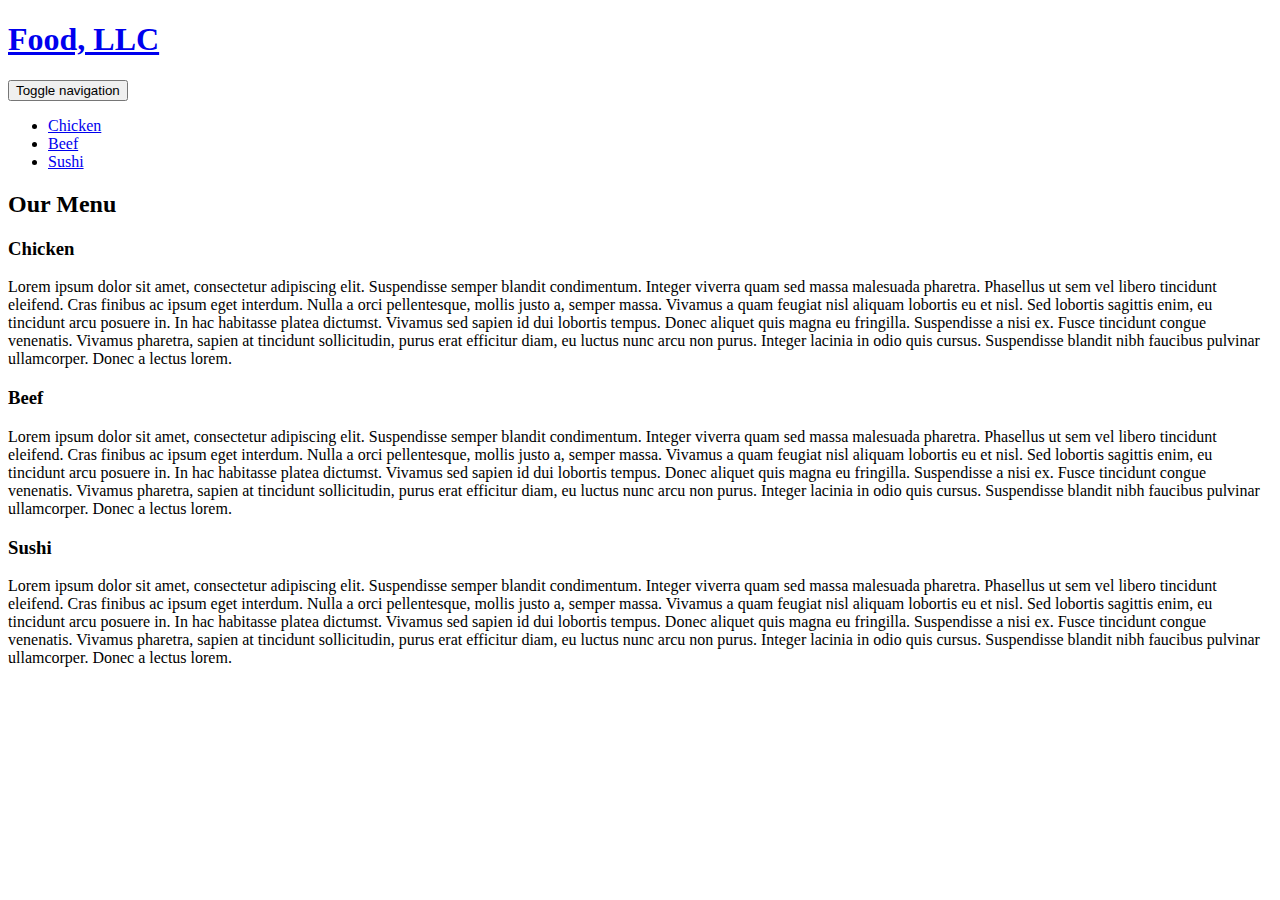
==== module3-solution/index.html @ ad6685cf "Add files via upload" ====
<!doctype html>
<html lang="en">
  <head>
    <meta charset="utf-8">
    <meta http-equiv="X-UA-Compatible" content="IE=edge">
    <meta name="viewport" content="width=device-width, initial-scale=1">
    <title>Module 3 Solution</title>
    <link rel="stylesheet" href="css/bootstrap.min.css">
    <link rel="stylesheet" href="css/styles.css">
  </head>
<body>
  <header>
    <nav id="header-nav" class="navbar navbar-default">
      <div class="container-fluid">
        <div class="navbar-header">
          <div class="navbar-brand">
            <a href="index.html"><h1>Food, LLC</h1></a>
          </div>

          <button type="button" class="navbar-toggle collapsed" data-toggle="collapse" data-target="#collapsable-nav" aria-expanded="false">
            <span class="sr-only">Toggle navigation</span>
            <span class="icon-bar"></span>
            <span class="icon-bar"></span>
            <span class="icon-bar"></span>
          </button>
        </div>

        <div id="collapsable-nav" class="collapse navbar-collapse">
          <ul id="nav-list" class="nav navbar-nav navbar-right">
           <li class="visible-xs active text-center">
             <a href="#Chicken">Chicken</a>
           </li>
           <li class="visible-xs active text-center">
            <a href="#Beef">Beef</a>
           </li>
           <li class="visible-xs active text-center">
            <a href="#Sushi">Sushi</a>
           </li>
          </ul>
        </div>

      </div>
    </nav>
  </header>
  
  <h2 class="text-center">Our Menu</h2>

  <div id="Chicken">
    <h3 class="text-center">Chicken</h3>
    <p>
    Lorem ipsum dolor sit amet, consectetur adipiscing elit. Suspendisse semper blandit condimentum. Integer viverra quam sed massa malesuada pharetra. Phasellus ut sem vel libero tincidunt eleifend. Cras finibus ac ipsum eget interdum. Nulla a orci pellentesque, mollis justo a, semper massa. Vivamus a quam feugiat nisl aliquam lobortis eu et nisl. Sed lobortis sagittis enim, eu tincidunt arcu posuere in.

    In hac habitasse platea dictumst. Vivamus sed sapien id dui lobortis tempus. Donec aliquet quis magna eu fringilla. Suspendisse a nisi ex. Fusce tincidunt congue venenatis. Vivamus pharetra, sapien at tincidunt sollicitudin, purus erat efficitur diam, eu luctus nunc arcu non purus. Integer lacinia in odio quis cursus. Suspendisse blandit nibh faucibus pulvinar ullamcorper. Donec a lectus lorem.
  </p>
  </div>

  <div id="Beef">
    <h3 class="text-center">Beef</h3>
    <p>
    Lorem ipsum dolor sit amet, consectetur adipiscing elit. Suspendisse semper blandit condimentum. Integer viverra quam sed massa malesuada pharetra. Phasellus ut sem vel libero tincidunt eleifend. Cras finibus ac ipsum eget interdum. Nulla a orci pellentesque, mollis justo a, semper massa. Vivamus a quam feugiat nisl aliquam lobortis eu et nisl. Sed lobortis sagittis enim, eu tincidunt arcu posuere in.

    In hac habitasse platea dictumst. Vivamus sed sapien id dui lobortis tempus. Donec aliquet quis magna eu fringilla. Suspendisse a nisi ex. Fusce tincidunt congue venenatis. Vivamus pharetra, sapien at tincidunt sollicitudin, purus erat efficitur diam, eu luctus nunc arcu non purus. Integer lacinia in odio quis cursus. Suspendisse blandit nibh faucibus pulvinar ullamcorper. Donec a lectus lorem.
   </p>
  </div>

  <div id="Sushi">
    <h3 class="text-center">Sushi</h3>
    <p>
    Lorem ipsum dolor sit amet, consectetur adipiscing elit. Suspendisse semper blandit condimentum. Integer viverra quam sed massa malesuada pharetra. Phasellus ut sem vel libero tincidunt eleifend. Cras finibus ac ipsum eget interdum. Nulla a orci pellentesque, mollis justo a, semper massa. Vivamus a quam feugiat nisl aliquam lobortis eu et nisl. Sed lobortis sagittis enim, eu tincidunt arcu posuere in.

    In hac habitasse platea dictumst. Vivamus sed sapien id dui lobortis tempus. Donec aliquet quis magna eu fringilla. Suspendisse a nisi ex. Fusce tincidunt congue venenatis. Vivamus pharetra, sapien at tincidunt sollicitudin, purus erat efficitur diam, eu luctus nunc arcu non purus. Integer lacinia in odio quis cursus. Suspendisse blandit nibh faucibus pulvinar ullamcorper. Donec a lectus lorem.
    </p>
  </div>

   <!--jQuery (Bootstrap JS plugins depend on it) -->
  <script src="js/jquery-1.11.3.min.js"></script>
  <script src="js/bootstrap.min.js"></script>
  <script src="js/script.js"></script>
</body>
</html>
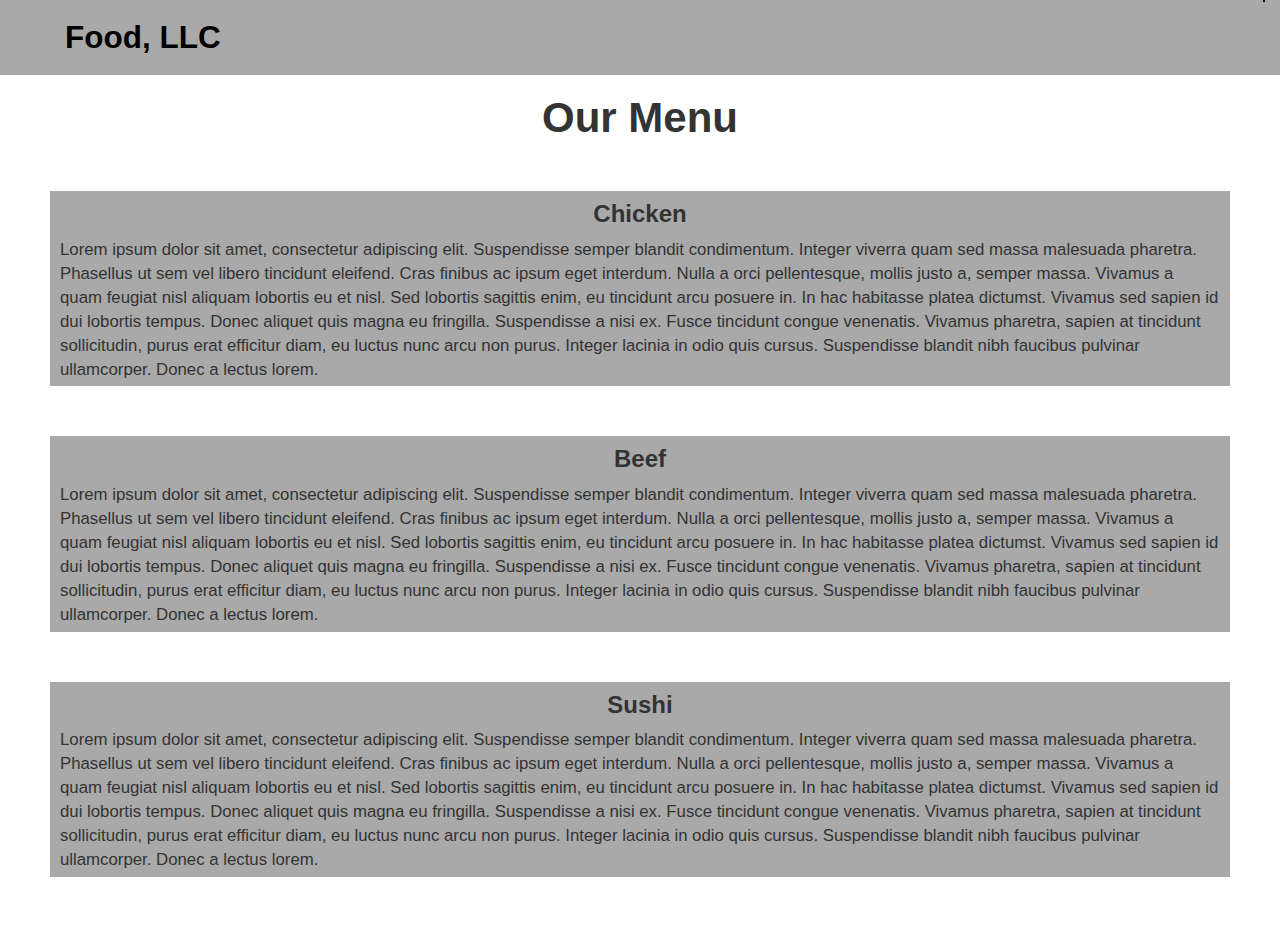
==== commit 80323a3b: "Add files via upload" ====
--- a/module3-solution/index.html
+++ b/module3-solution/index.html
@@ -5,8 +5,8 @@
     <meta http-equiv="X-UA-Compatible" content="IE=edge">
     <meta name="viewport" content="width=device-width, initial-scale=1">
     <title>Module 3 Solution</title>
-    <link rel="stylesheet" href="css/bootstrap.min.css">
-    <link rel="stylesheet" href="css/styles.css">
+    <link rel="stylesheet" href="bootstrap.min.css">
+    <link rel="stylesheet" href="styles.css">
   </head>
 <body>
   <header>
--- a/module3-solution/styles.css
+++ b/module3-solution/styles.css
@@ -0,0 +1,57 @@
+  #header-nav {
+    background-color: 	#A9A9A9;
+    border-radius: 0;
+    border: 0;
+    height:75px;
+  }
+
+  h1{
+      color: black;
+      margin-top: 0;
+      font-size: 1.75em;
+      margin-left: 50px;
+      font-weight: bold;
+      padding-top: 5px;
+  }
+
+  .navbar-header button.navbar-toggle, .navbar-header .icon-bar {
+    border: 2px solid black;
+  }
+
+  .navbar-header button.navbar-toggle{
+      height: 50px;
+      margin-top: 16px;
+  }
+
+   h2{
+       font-weight: bold;
+       font-size: 3em;
+   }
+
+   #Chicken, #Beef, #Sushi {
+        margin: 50px;
+        border: black;
+        background-color: #A9A9A9;
+   }
+
+   #Chicken p, #Beef p, #Sushi p {
+       margin: 10px;
+       font-size: 1.2em;
+       padding-bottom: 5px;
+   }
+
+   h3{
+       padding-top: 10px;
+       font-weight: bold;
+   }
+
+   #nav-list, #nav-list a{
+       border: 1px solid black;
+       background-color: white;
+   }
+
+   #nav-list a{
+       color: black;
+       font-size: 1.5em;
+   }
+
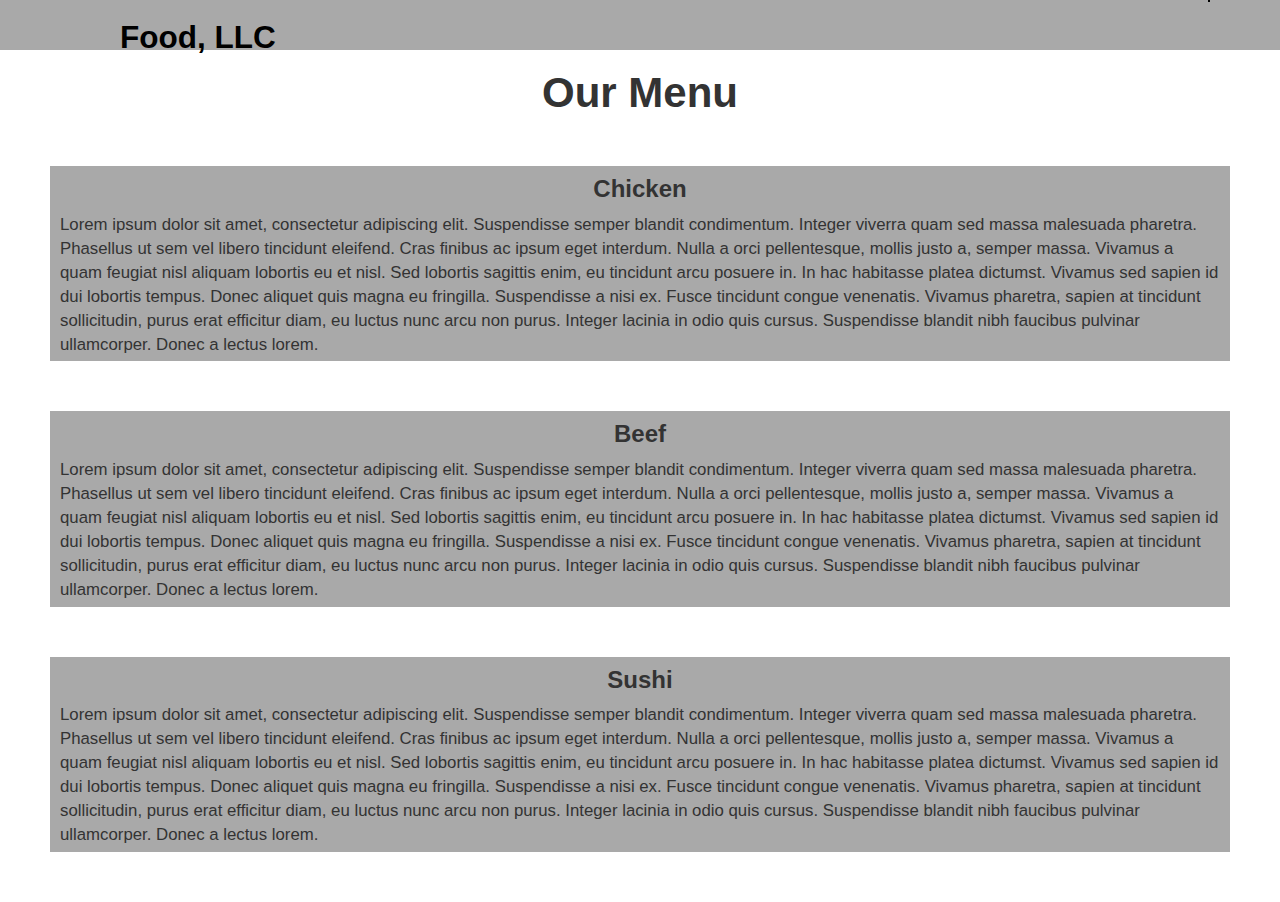
==== commit 8e3fe7db: "Add files via upload" ====
--- a/module3-solution/index.html
+++ b/module3-solution/index.html
@@ -4,46 +4,45 @@
     <meta charset="utf-8">
     <meta http-equiv="X-UA-Compatible" content="IE=edge">
     <meta name="viewport" content="width=device-width, initial-scale=1">
-    <title>Module 3 Solution</title>
-    <link rel="stylesheet" href="bootstrap.min.css">
-    <link rel="stylesheet" href="styles.css">
+    <title>Module3 Solution</title>
+    <link rel="stylesheet" href="css/bootstrap.min.css">
+    <link rel="stylesheet" href="css/styles.css">
   </head>
 <body>
-  <header>
-    <nav id="header-nav" class="navbar navbar-default">
-      <div class="container-fluid">
-        <div class="navbar-header">
-          <div class="navbar-brand">
-            <a href="index.html"><h1>Food, LLC</h1></a>
-          </div>
-
-          <button type="button" class="navbar-toggle collapsed" data-toggle="collapse" data-target="#collapsable-nav" aria-expanded="false">
-            <span class="sr-only">Toggle navigation</span>
-            <span class="icon-bar"></span>
-            <span class="icon-bar"></span>
-            <span class="icon-bar"></span>
-          </button>
+<header>
+  <nav id="header-nav" class="navbar navbar-default">
+    <div class="container">
+      <div class="navbar-header">
+        <div class="navbar-brand">
+          <a href="index.html"><h1>Food, LLC</h1></a>
         </div>
 
-        <div id="collapsable-nav" class="collapse navbar-collapse">
-          <ul id="nav-list" class="nav navbar-nav navbar-right">
-           <li class="visible-xs active text-center">
-             <a href="#Chicken">Chicken</a>
-           </li>
-           <li class="visible-xs active text-center">
-            <a href="#Beef">Beef</a>
-           </li>
-           <li class="visible-xs active text-center">
-            <a href="#Sushi">Sushi</a>
-           </li>
-          </ul>
-        </div>
+        <button type="button" class="navbar-toggle collapsed" data-toggle="collapse" data-target="#collapsable-nav" aria-expanded="false">
+          <span class="sr-only">Toggle navigation</span>
+          <span class="icon-bar"></span>
+          <span class="icon-bar"></span>
+          <span class="icon-bar"></span>
+        </button>
+      </div>
 
+      <div id="collapsable-nav" class="collapse navbar-collapse">
+        <ul id="nav-list" class="nav navbar-nav navbar-right">
+         <li class="visible-xs active">
+           <a href="#Chicken">Chicken</a>
+         </li>
+         <li class="visible-xs active">
+          <a href="#Beef">Beef</a>
+         </li>
+         <li class="visible-xs active">
+          <a href="#Sushi">Sushi</a>
+         </li>
+        </ul>
       </div>
-    </nav>
-  </header>
-  
-  <h2 class="text-center">Our Menu</h2>
+    </div>
+  </nav>
+</header>
+
+<h2 class="text-center">Our Menu</h2>
 
   <div id="Chicken">
     <h3 class="text-center">Chicken</h3>
@@ -72,10 +71,9 @@
     </p>
   </div>
 
-   <!--jQuery (Bootstrap JS plugins depend on it) -->
+  <!-- jQuery (Bootstrap JS plugins depend on it) -->
   <script src="js/jquery-1.11.3.min.js"></script>
   <script src="js/bootstrap.min.js"></script>
   <script src="js/script.js"></script>
 </body>
 </html>
-
--- a/module3-solution/css/styles.css
+++ b/module3-solution/css/styles.css
@@ -0,0 +1,57 @@
+#header-nav {
+    background-color: 	#A9A9A9;
+    border-radius: 0;
+    border: 0;
+  }
+  
+   h1{
+      color: black;
+      margin-top: 0;
+      font-size: 1.75em;
+      margin-left: 50px;
+      font-weight: bold;
+      padding-top: 5px;
+  }
+  
+  .navbar-header button.navbar-toggle, .navbar-header .icon-bar {
+    border: 2px solid black;
+  }
+  
+  .navbar-header button.navbar-toggle{
+      height: 50px;
+      margin-top: 16px;
+  }
+  
+   h2{
+       font-weight: bold;
+       font-size: 3em;
+   }
+  
+   #Chicken, #Beef, #Sushi {
+        margin: 50px;
+        border: black;
+        background-color: #A9A9A9;
+   }
+  
+   #Chicken p, #Beef p, #Sushi p {
+       margin: 10px;
+       font-size: 1.2em;
+       padding-bottom: 5px;
+   }
+  
+   h3{
+       padding-top: 10px;
+       font-weight: bold;
+   }
+  
+   #nav-list, #nav-list a{
+       border: 1px solid black;
+       background-color: white;
+   }
+  
+   #nav-list a{
+       color: black;
+       font-size: 1.5em;
+   }
+  
+  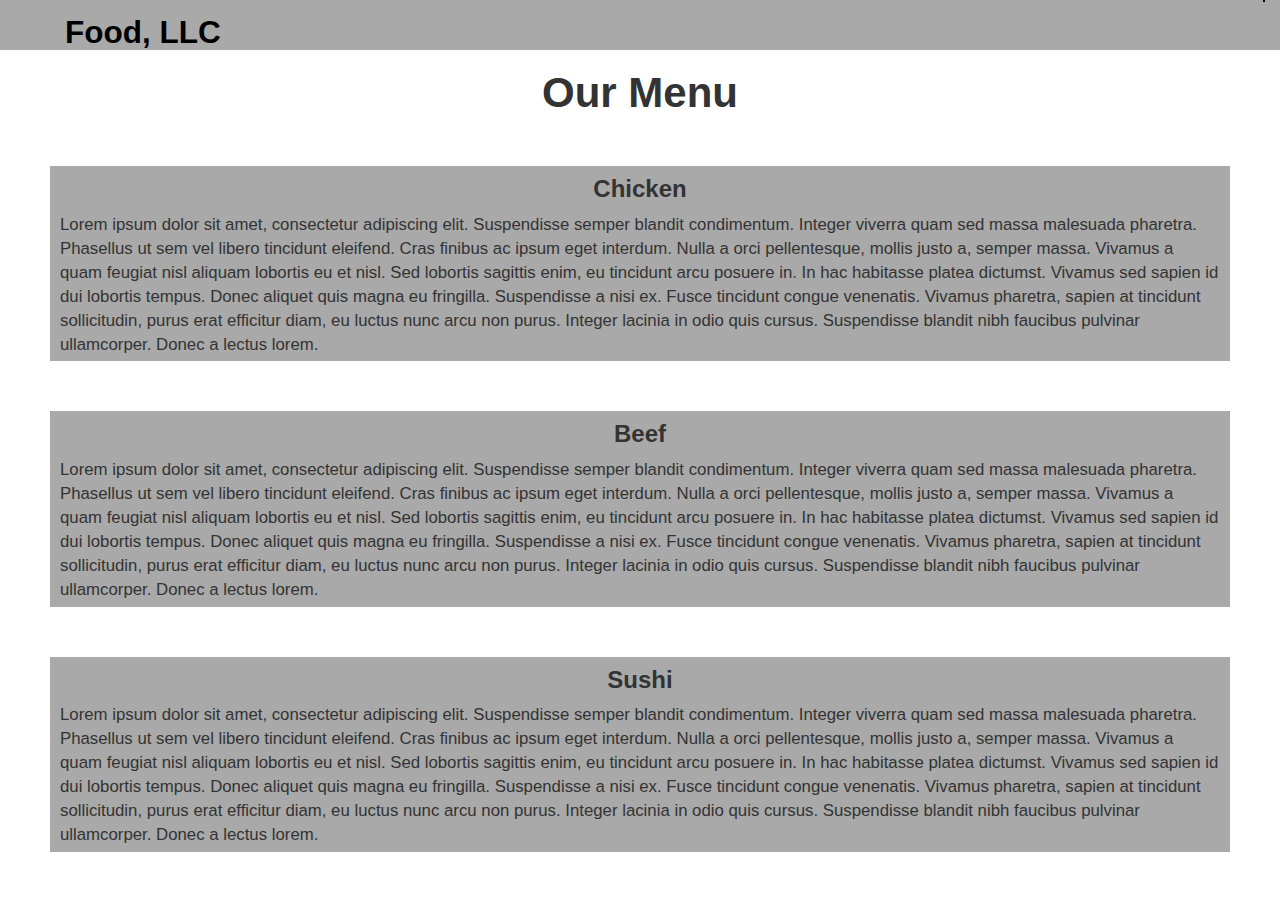
==== commit 64d82989: "Update index.html" ====
--- a/module3-solution/index.html
+++ b/module3-solution/index.html
@@ -11,7 +11,7 @@
 <body>
 <header>
   <nav id="header-nav" class="navbar navbar-default">
-    <div class="container">
+    <div class="container-fluid">
       <div class="navbar-header">
         <div class="navbar-brand">
           <a href="index.html"><h1>Food, LLC</h1></a>
--- a/module3-solution/css/styles.css
+++ b/module3-solution/css/styles.css
@@ -1,4 +1,4 @@
-#header-nav {
+ #header-nav {
     background-color: 	#A9A9A9;
     border-radius: 0;
     border: 0;
@@ -10,7 +10,6 @@
       font-size: 1.75em;
       margin-left: 50px;
       font-weight: bold;
-      padding-top: 5px;
   }
   
   .navbar-header button.navbar-toggle, .navbar-header .icon-bar {
@@ -54,4 +53,4 @@
        font-size: 1.5em;
    }
   
-  +  
